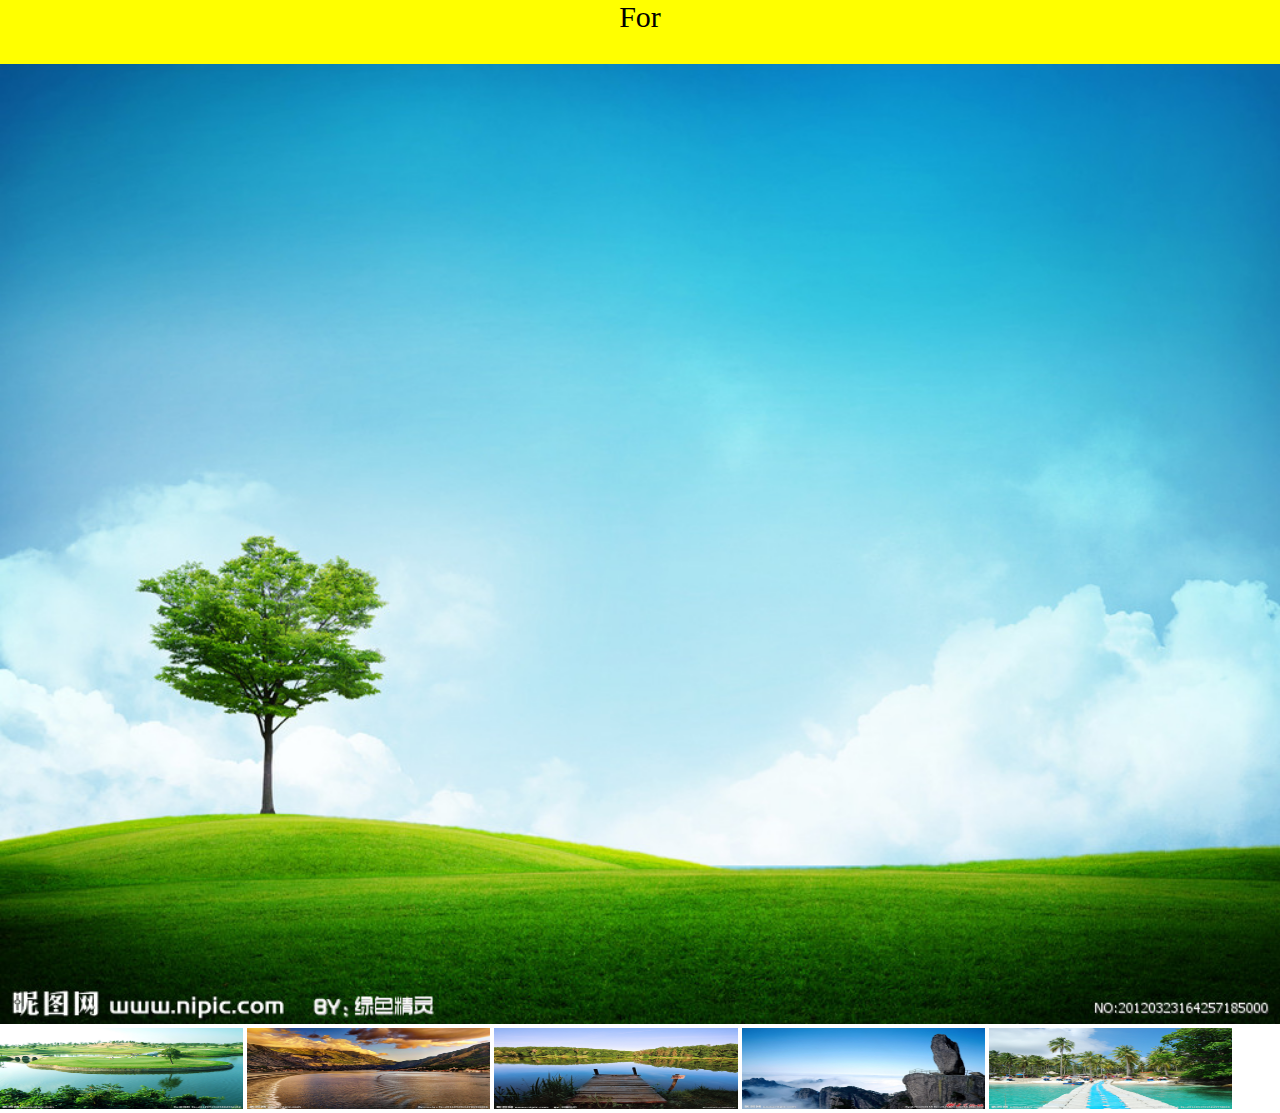
==== 照片墙/home.html @ c6f2ffc1 "add photos" ====
<!DOCTYPE html>
<html>
	<head>
		<meta charset="utf-8">
		<title>home</title>
		<link type="text/css" href="css/home.css" rel="stylesheet"/>
	</head>
	<body>
		<div class="head">
			<p id="home_title">For</p>
		</div>
		<div class="image_div">
		<img class="image big" src="img/1.jpg" />
		</div>
		
		<img class="unchoose" src="img/2.jpg" />
		<img class="unchoose" src="img/3.jpg" />
		<img class="unchoose" src="img/4.jpg" />
		<img class="unchoose" src="img/5.jpg" />
		<img class="unchoose" src="img/6.jpg" />
		
		
	</body>
</html>
---- 照片墙/css/home.css ----
html {
	height: 100%;
	width: 100%;
	margin: 0;
}
body {
	height: 100%;
	width: 100%;
	margin: 0;
}

.head {
	height: 64px;
	width: 100%;
	background-color: #FFFF00;
	margin: 0;
}

.image_div{
	
	width: 100%;
	
}

.image{
	width: 100%;
}

#home_title{
	font: "微软雅黑";
	font-size: 30px;
	width: 100%;
	text-align: center;
	margin: 0;

}
.unchoose
{
	width: 19%;
	height: 9%;
}
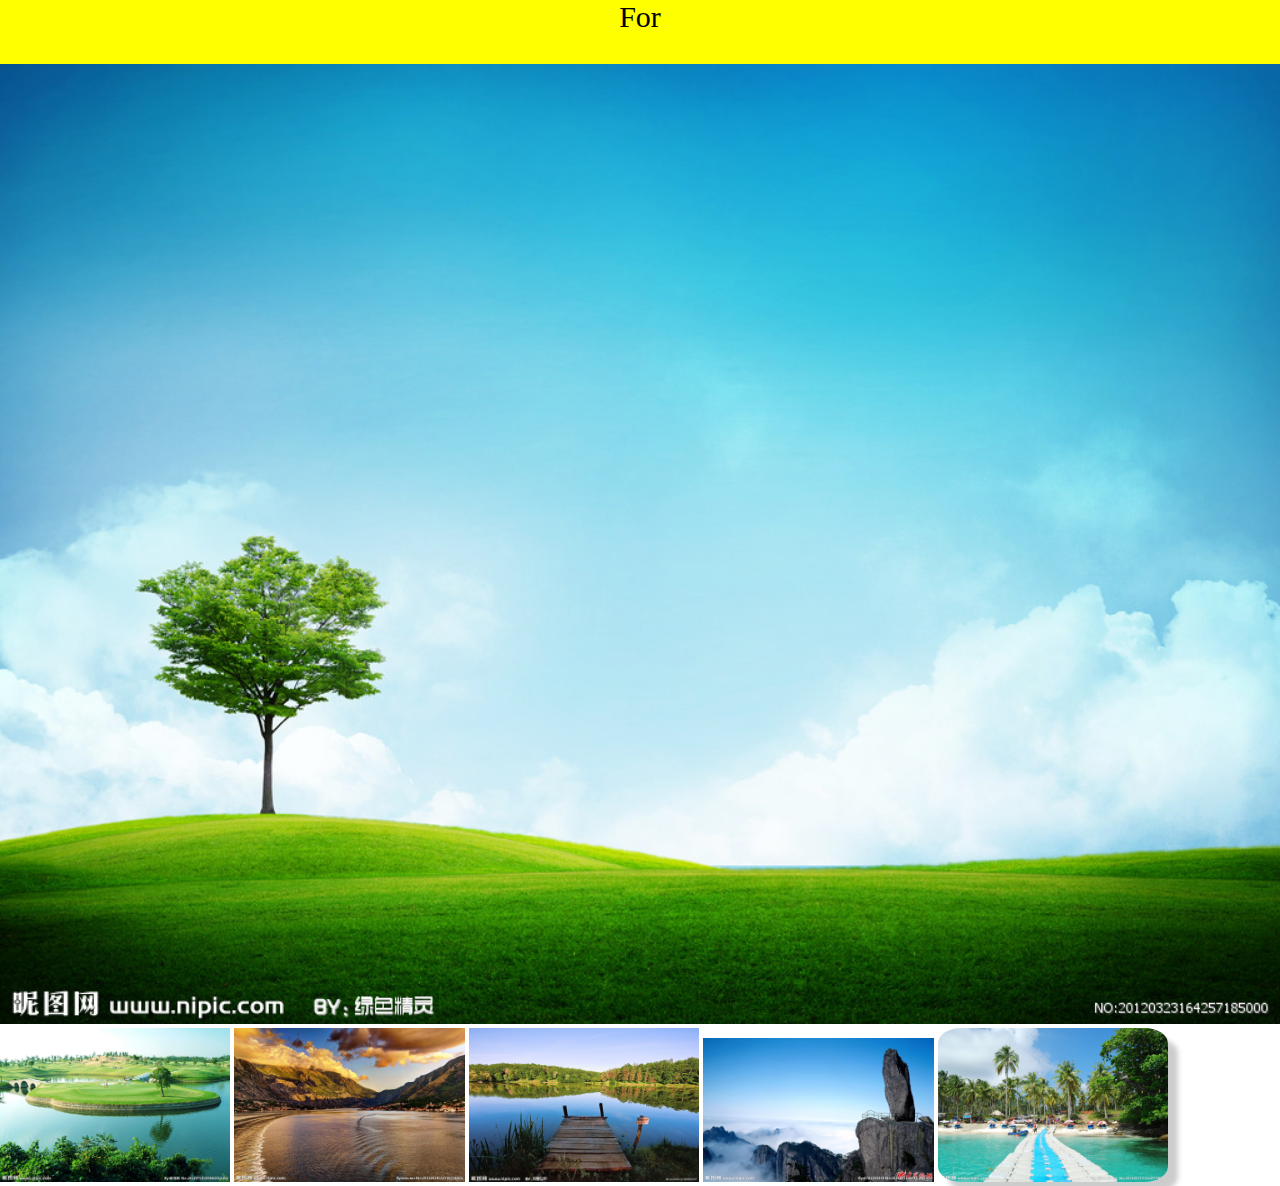
==== commit e09351dc: "add photo switch" ====
--- a/照片墙/home.html
+++ b/照片墙/home.html
@@ -1,24 +1,30 @@
-<!DOCTYPE html>
-<html>
-	<head>
-		<meta charset="utf-8">
-		<title>home</title>
-		<link type="text/css" href="css/home.css" rel="stylesheet"/>
-	</head>
-	<body>
-		<div class="head">
-			<p id="home_title">For</p>
-		</div>
-		<div class="image_div">
-		<img class="image big" src="img/1.jpg" />
-		</div>
-		
-		<img class="unchoose" src="img/2.jpg" />
-		<img class="unchoose" src="img/3.jpg" />
-		<img class="unchoose" src="img/4.jpg" />
-		<img class="unchoose" src="img/5.jpg" />
-		<img class="unchoose" src="img/6.jpg" />
-		
-		
-	</body>
-</html>
+<!DOCTYPE html>
+<html>
+
+	<head>
+		<meta charset="utf-8">
+		<title>home</title>
+		<meta name="viewport" content="width=device-width, initial-scale=1,maximum-scale=1, user-scalable=no">
+		<link type="text/css" href="css/home.css" rel="stylesheet" />
+		<script type="text/javascript" src="js/Image.js" ></script>
+	</head>
+
+	<body>
+		<div class="head">
+			<p id="home_title">For</p>
+		</div>
+
+		<div class="image_div">
+			<img class="image big" id="show_image" src="img/1.jpg" />
+		</div>
+		<div class="can">
+			<img onclick="obclick(this)" class="unchoose" src="img/2.jpg" />
+			<img onclick="obclick(this)" class="unchoose" src="img/3.jpg" />
+			<img onclick="obclick(this)" class="unchoose" src="img/4.jpg" />
+			<img onclick="obclick(this)" class="unchoose" src="img/5.jpg" />
+			<img onclick="obclick(this)" class="unchoose" src="img/6.jpg" />
+		</div>
+
+	</body>
+
+</html>--- a/照片墙/css/home.css
+++ b/照片墙/css/home.css
@@ -12,7 +12,9 @@
 
 .head {
 	height: 64px;
-	width: 100%;
+	width: auto;
+	left: 0px;
+	right: 0px;
 	background-color: #FFFF00;
 	margin: 0;
 }
@@ -25,6 +27,7 @@
 
 .image{
 	width: 100%;
+
 }
 
 #home_title{
@@ -32,11 +35,21 @@
 	font-size: 30px;
 	width: 100%;
 	text-align: center;
-	margin: 0;
+	margin-top: 0;
 
 }
 .unchoose
 {
-	width: 19%;
-	height: 9%;
+	width: 18%;
 }
+
+[src="img/6.jpg"]{
+	border-radius: 10%;
+	box-shadow: 10px 10px 5px rgba(0,0,0,0.2);
+	top: 30px;
+}
+
+[src="img/6.jpg"] :hover{
+	width: 20px;
+}
+
